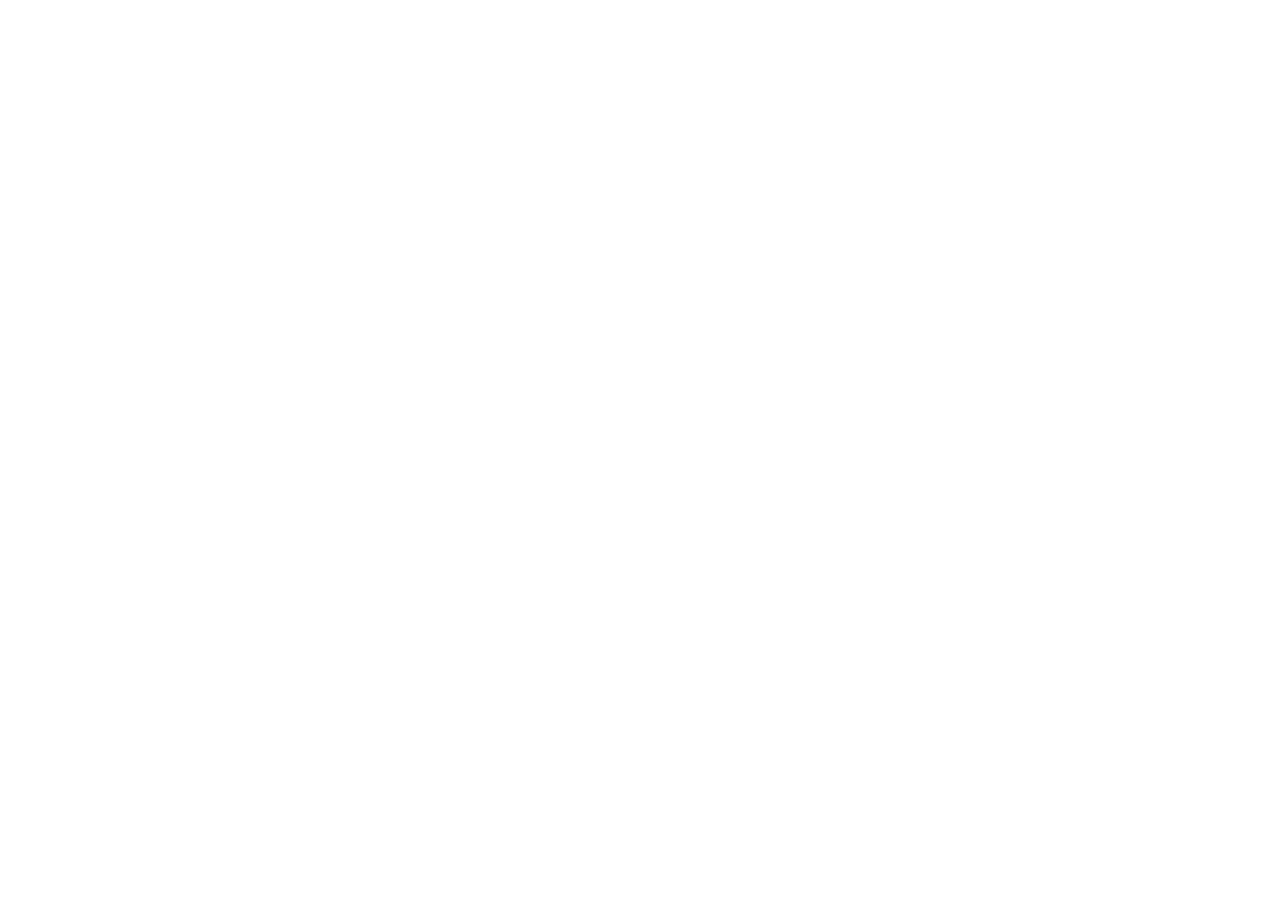
==== bootstrap.html @ 9c3e4021 "Instalação do bootstrap" ====
<!doctype html>
<html lang="en">

<head>
    <!-- Required meta tags -->
    <meta charset="utf-8">
    <meta name="viewport" content="width=device-width, initial-scale=1">

    <!-- Bootstrap CSS -->
    <link href="https://cdn.jsdelivr.net/npm/bootstrap@5.0.2/dist/css/bootstrap.min.css" rel="stylesheet"
        integrity="sha384-EVSTQN3/azprG1Anm3QDgpJLIm9Nao0Yz1ztcQTwFspd3yD65VohhpuuCOmLASjC" crossorigin="anonymous">

    <title>Hello, world!</title>
</head>

<body>

    

    
    <script type="text/javascript" src="js/script.js"></script>

    <!-- Optional JavaScript; choose one of the two! -->

    <!-- Option 1: Bootstrap Bundle with Popper -->
    <script src="https://cdn.jsdelivr.net/npm/bootstrap@5.0.2/dist/js/bootstrap.bundle.min.js"
        integrity="sha384-MrcW6ZMFYlzcLA8Nl+NtUVF0sA7MsXsP1UyJoMp4YLEuNSfAP+JcXn/tWtIaxVXM"
        crossorigin="anonymous"></script>

    <!-- Option 2: Separate Popper and Bootstrap JS -->
    <!--
    <script src="https://cdn.jsdelivr.net/npm/@popperjs/core@2.9.2/dist/umd/popper.min.js" integrity="sha384-IQsoLXl5PILFhosVNubq5LC7Qb9DXgDA9i+tQ8Zj3iwWAwPtgFTxbJ8NT4GN1R8p" crossorigin="anonymous"></script>
    <script src="https://cdn.jsdelivr.net/npm/bootstrap@5.0.2/dist/js/bootstrap.min.js" integrity="sha384-cVKIPhGWiC2Al4u+LWgxfKTRIcfu0JTxR+EQDz/bgldoEyl4H0zUF0QKbrJ0EcQF" crossorigin="anonymous"></script>
    -->
</body>

</html>
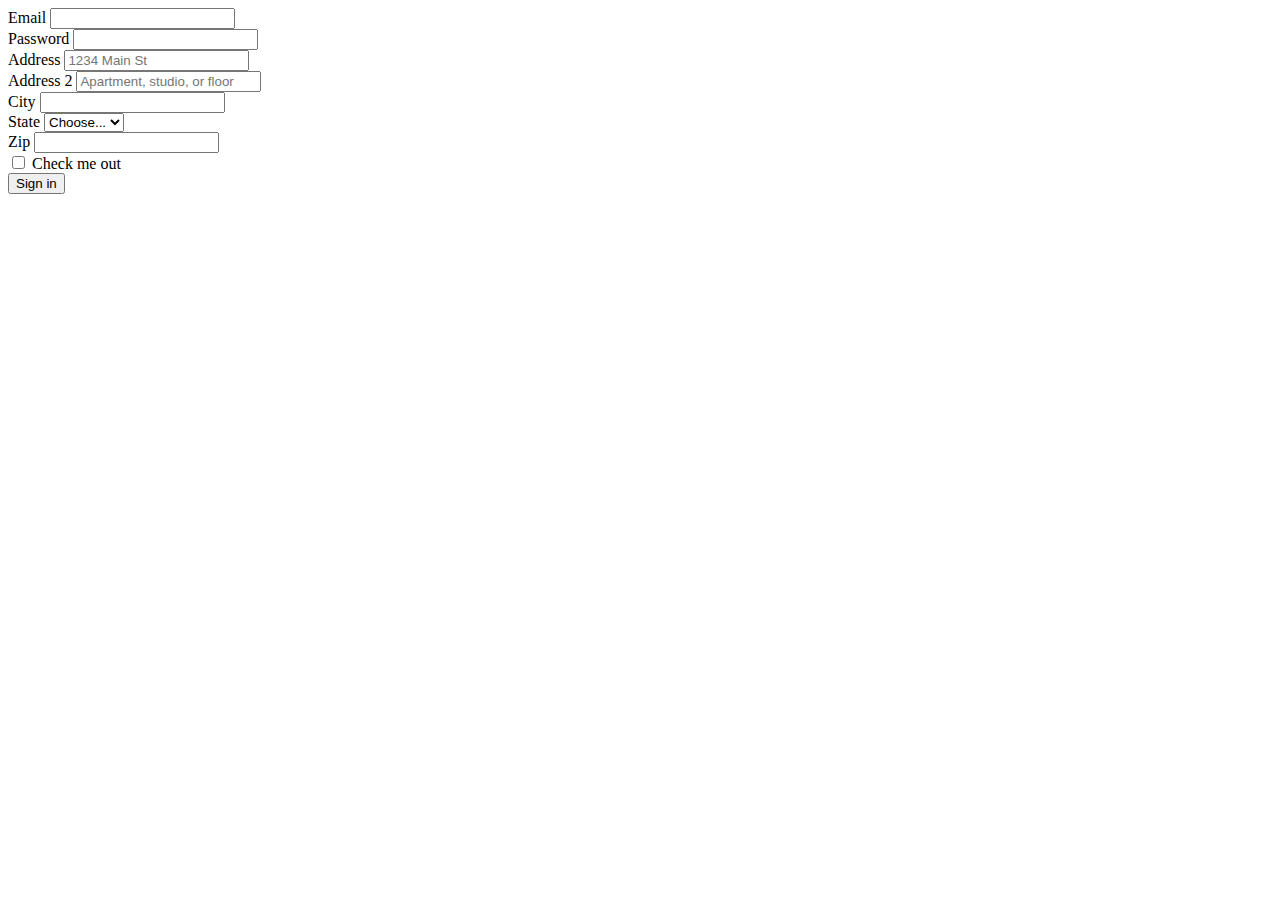
==== commit f16ca22e: "Compreensãp de formulário no bootstrap." ====
--- a/bootstrap.html
+++ b/bootstrap.html
@@ -15,7 +15,50 @@
 
 <body>
 
-    
+    <form class="row g-3">
+        <div class="col-md-6">
+          <label for="inputEmail4" class="form-label">Email</label>
+          <input type="email" class="form-control" id="inputEmail4">
+        </div>
+        <div class="col-md-6">
+          <label for="inputPassword4" class="form-label">Password</label>
+          <input type="password" class="form-control" id="inputPassword4">
+        </div>
+        <div class="col-12">
+          <label for="inputAddress" class="form-label">Address</label>
+          <input type="text" class="form-control" id="inputAddress" placeholder="1234 Main St">
+        </div>
+        <div class="col-12">
+          <label for="inputAddress2" class="form-label">Address 2</label>
+          <input type="text" class="form-control" id="inputAddress2" placeholder="Apartment, studio, or floor">
+        </div>
+        <div class="col-md-6">
+          <label for="inputCity" class="form-label">City</label>
+          <input type="text" class="form-control" id="inputCity">
+        </div>
+        <div class="col-md-4">
+          <label for="inputState" class="form-label">State</label>
+          <select id="inputState" class="form-select">
+            <option selected>Choose...</option>
+            <option>...</option>
+          </select>
+        </div>
+        <div class="col-md-2">
+          <label for="inputZip" class="form-label">Zip</label>
+          <input type="text" class="form-control" id="inputZip">
+        </div>
+        <div class="col-12">
+          <div class="form-check">
+            <input class="form-check-input" type="checkbox" id="gridCheck">
+            <label class="form-check-label" for="gridCheck">
+              Check me out
+            </label>
+          </div>
+        </div>
+        <div class="col-12">
+          <button type="submit" class="btn btn-primary">Sign in</button>
+        </div>
+      </form>
 
     
     <script type="text/javascript" src="js/script.js"></script>
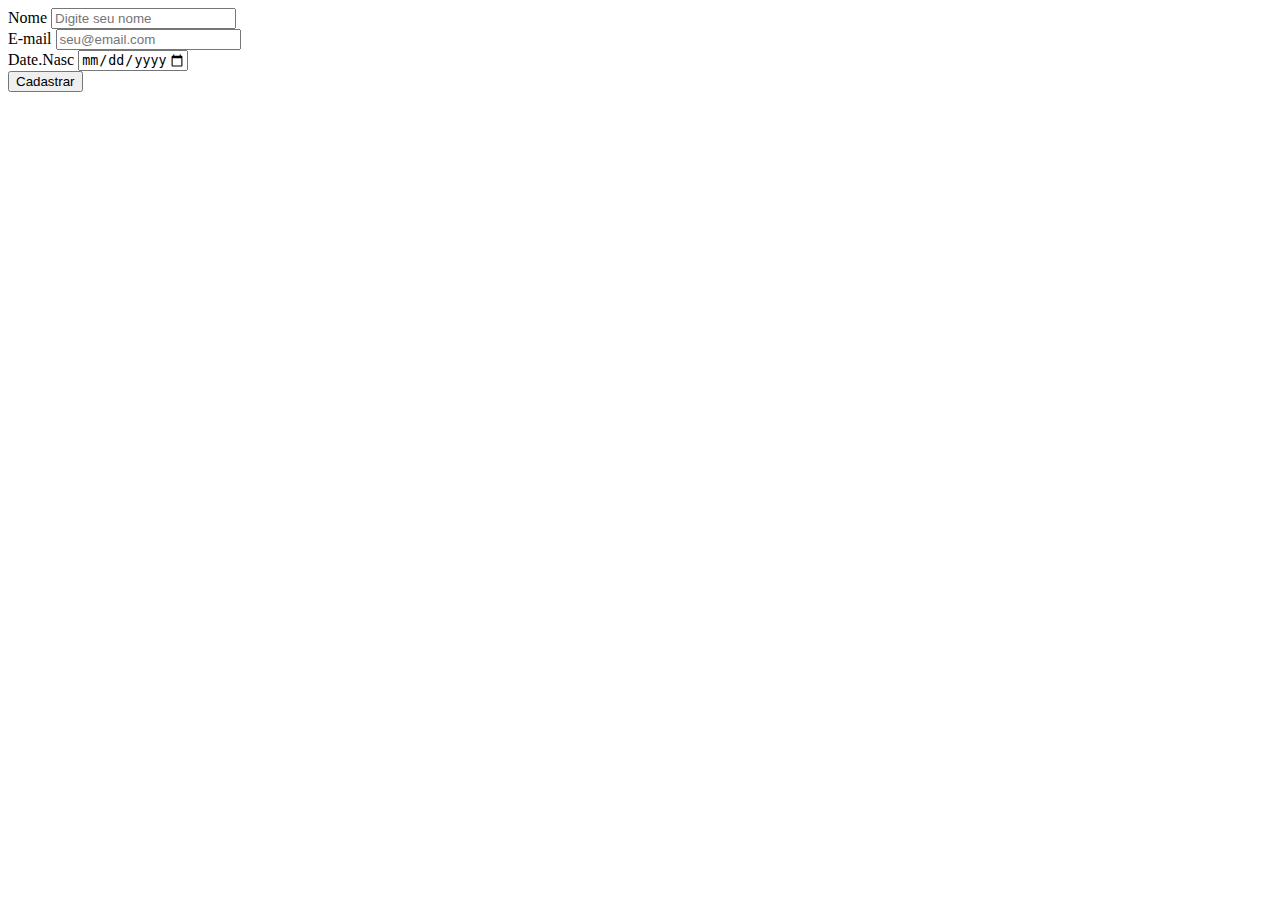
==== commit 1adc03e7: "Criando um input de date" ====
--- a/bootstrap.html
+++ b/bootstrap.html
@@ -14,53 +14,28 @@
 </head>
 
 <body>
+    <form class="row g-3" method="POST" action="form.php">
+        <div class="col-md-6">
+            <label for="nome" class="form-label">Nome</label>
+            <input type="text" class="form-control" id="nome" name="nome" placeholder="Digite seu nome" required>
+        </div>
 
-    <form class="row g-3">
         <div class="col-md-6">
-          <label for="inputEmail4" class="form-label">Email</label>
-          <input type="email" class="form-control" id="inputEmail4">
+            <label for="email" class="form-label">E-mail</label>
+            <input type="text" class="form-control" id="email" name="email" placeholder="seu@email.com" required>
         </div>
+
         <div class="col-md-6">
-          <label for="inputPassword4" class="form-label">Password</label>
-          <input type="password" class="form-control" id="inputPassword4">
+            <label for="DateNasc" class="form-label">Date.Nasc</label>
+            <input type="date"  max="2024-01-01" class="form-control" id="DateNasc" name="DateNasc" placeholder="Sua data de nascimento" required>
         </div>
+
         <div class="col-12">
-          <label for="inputAddress" class="form-label">Address</label>
-          <input type="text" class="form-control" id="inputAddress" placeholder="1234 Main St">
+            <button type="submit" class="btn btn-primary mary">Cadastrar</button>
         </div>
-        <div class="col-12">
-          <label for="inputAddress2" class="form-label">Address 2</label>
-          <input type="text" class="form-control" id="inputAddress2" placeholder="Apartment, studio, or floor">
-        </div>
-        <div class="col-md-6">
-          <label for="inputCity" class="form-label">City</label>
-          <input type="text" class="form-control" id="inputCity">
-        </div>
-        <div class="col-md-4">
-          <label for="inputState" class="form-label">State</label>
-          <select id="inputState" class="form-select">
-            <option selected>Choose...</option>
-            <option>...</option>
-          </select>
-        </div>
-        <div class="col-md-2">
-          <label for="inputZip" class="form-label">Zip</label>
-          <input type="text" class="form-control" id="inputZip">
-        </div>
-        <div class="col-12">
-          <div class="form-check">
-            <input class="form-check-input" type="checkbox" id="gridCheck">
-            <label class="form-check-label" for="gridCheck">
-              Check me out
-            </label>
-          </div>
-        </div>
-        <div class="col-12">
-          <button type="submit" class="btn btn-primary">Sign in</button>
-        </div>
-      </form>
+    </form>
 
-    
+
     <script type="text/javascript" src="js/script.js"></script>
 
     <!-- Optional JavaScript; choose one of the two! -->
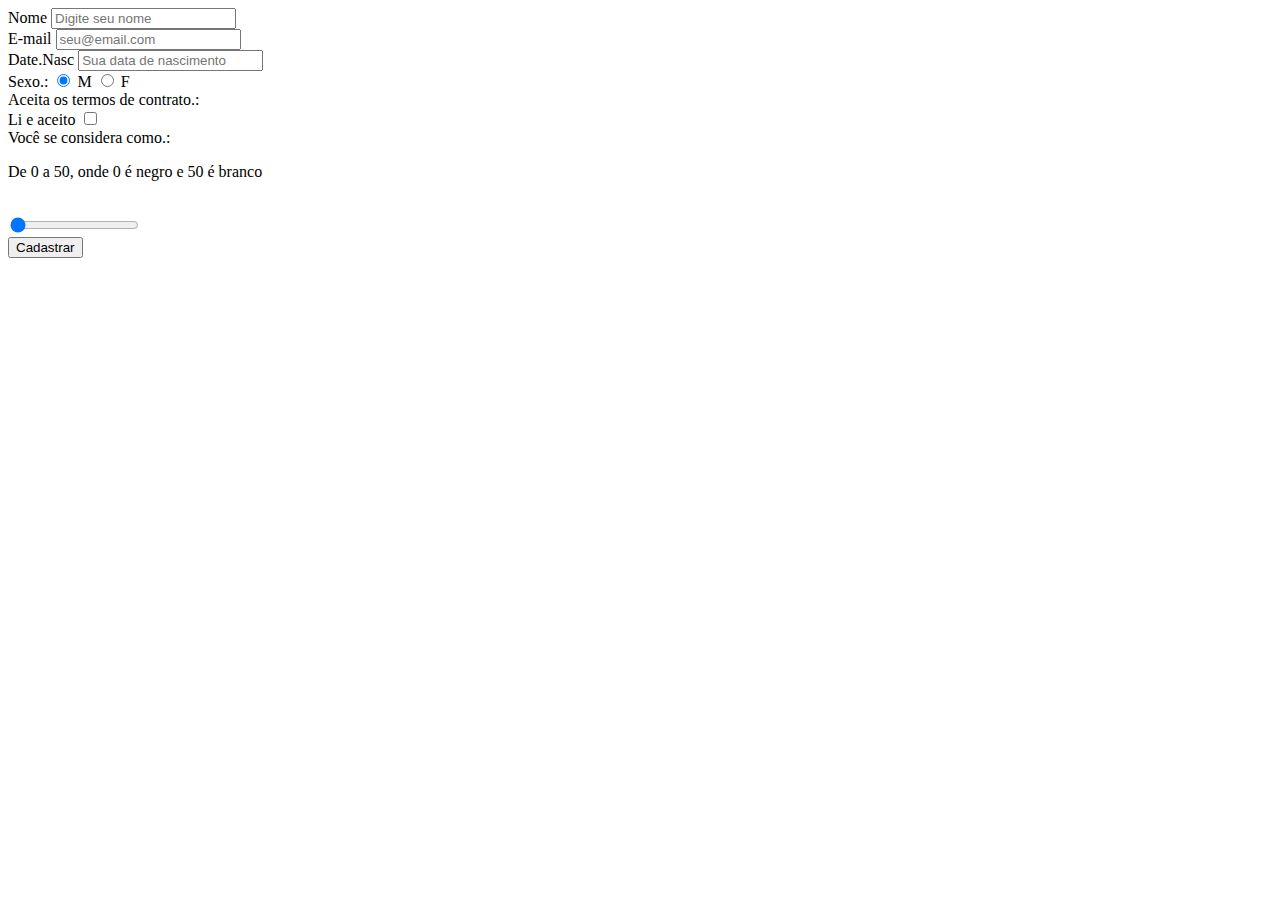
==== commit 76f45e55: "Compreensão dos componentes html5" ====
--- a/bootstrap.html
+++ b/bootstrap.html
@@ -27,7 +27,29 @@
 
         <div class="col-md-6">
             <label for="DateNasc" class="form-label">Date.Nasc</label>
-            <input type="date"  max="2024-01-01" class="form-control" id="DateNasc" name="DateNasc" placeholder="Sua data de nascimento" required>
+            <input type="r"  max="2024-01-01" class="form-control" id="DateNasc" name="DateNasc" placeholder="Sua data de nascimento" required>
+        </div>
+
+        <div class="col-md-6">
+            <label>Sexo.:</label>
+            <input type="radio" id="masculino" name="sexo" checked>
+            <label for="masculino" class="form-label">M</label>
+
+            <input type="radio" id="feminino" name="sexo" >
+            <label for="feminino" class="form-label">F</label>
+        </div>
+
+        <div class="col-md-6">
+            <label>Aceita os termos de contrato.:</label>
+            <br />
+            <label for="termos" class="form-label">Li e aceito</label>
+            <input type="checkbox" id="concordo" name="termos" aria-label="concordo">
+        </div>
+        <div class="col-md-6">
+            <label>Você se considera como.:</label>
+            <p>De 0 a 50, onde 0 é negro e 50 é branco</p>
+            <br />
+            <input type="range" id="graucor" name="graucor" aria-label="cor" min="0" max="50" value="0">
         </div>
 
         <div class="col-12">
